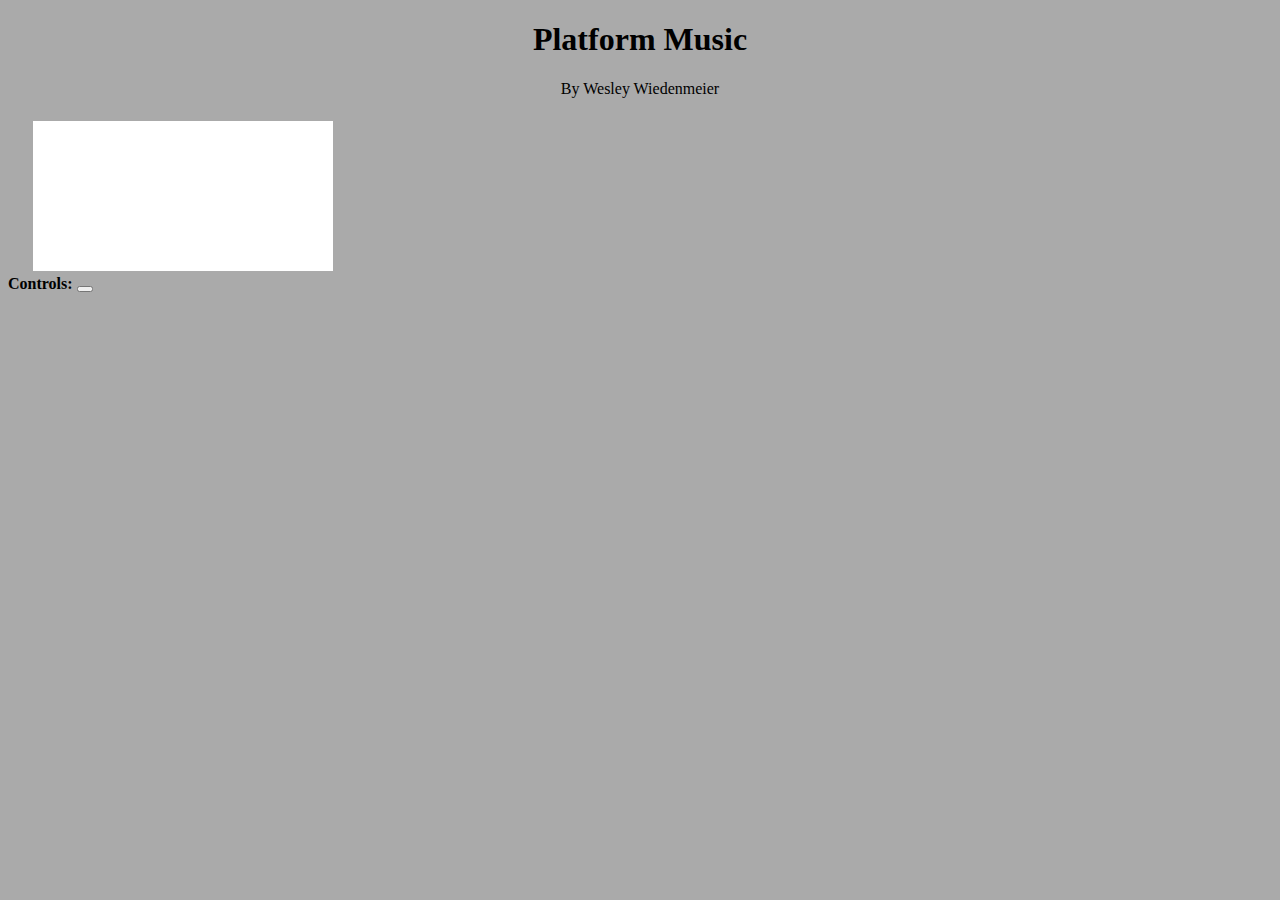
==== static/index.html @ def1b888 "The sound works now" ====
<!DOCTYPE html>
<html lang="en">
<head>
    <meta charset="UTF-8">
    <title>Platform Music</title>
    <link rel="stylesheet" href="main.css" type="text/css">
    <script src="midi/MIDI.js"></script>
    <script src="midi/audioDetect.js"></script>
    <script src="midi/gm.js"></script>
    <script src="midi/loader.js"></script>
    <script src="midi/player.js"></script>
    <script src="midi/plugin.audiotag.js"></script>
    <script src="midi/plugin.webaudio.js"></script>
    <script src="midi/plugin.webmidi.js"></script>
    <script src="midi/synesthesia.js"></script>
    <script src="midi/synesthesia.js"></script>
    <script src="midi/Base64.js"></script>
    <script src="midi/Base64binary.js"></script>
    <script src="midi/WebAudioAPI.js"></script>
    <script src="midi/WebMIDIAPI.js"></script>
    <script src="midi/dom_request_xhr.js"></script>
    <script src="midi/dom_request_script.js"></script>
    <script src="midi/midifile.js"></script>
    <script src="midi/replayer.js"></script>
    <script src="midi/stream.js"></script>
    <script src="../main.js"></script>
</head>
<body>
    <div id="titlebar">
        <h1>Platform Music</h1>
        By Wesley Wiedenmeier
    </div>
    <canvas id="main_canvas"></canvas>
    <div id="controls">
        <b>Controls:</b>
        <button id="start_button"></button>
        <b id="loading_sign"></b>
    </div>
    <script type="text/javascript">
        EventHandlers.init();
        Display.init();
    </script>
</body>
</html>
---- static/main.css ----
body {
    background-color: #aaa;
    height: 100%;
    width: auto;
}

div#titlebar {
    text-align: center;
    height: 100px;
}

div#controls {
    position: relative;
    bottom: 0px;
    height: 50px;
}

canvas {
    background-color: #fff;
    margin-left: 25px;
}
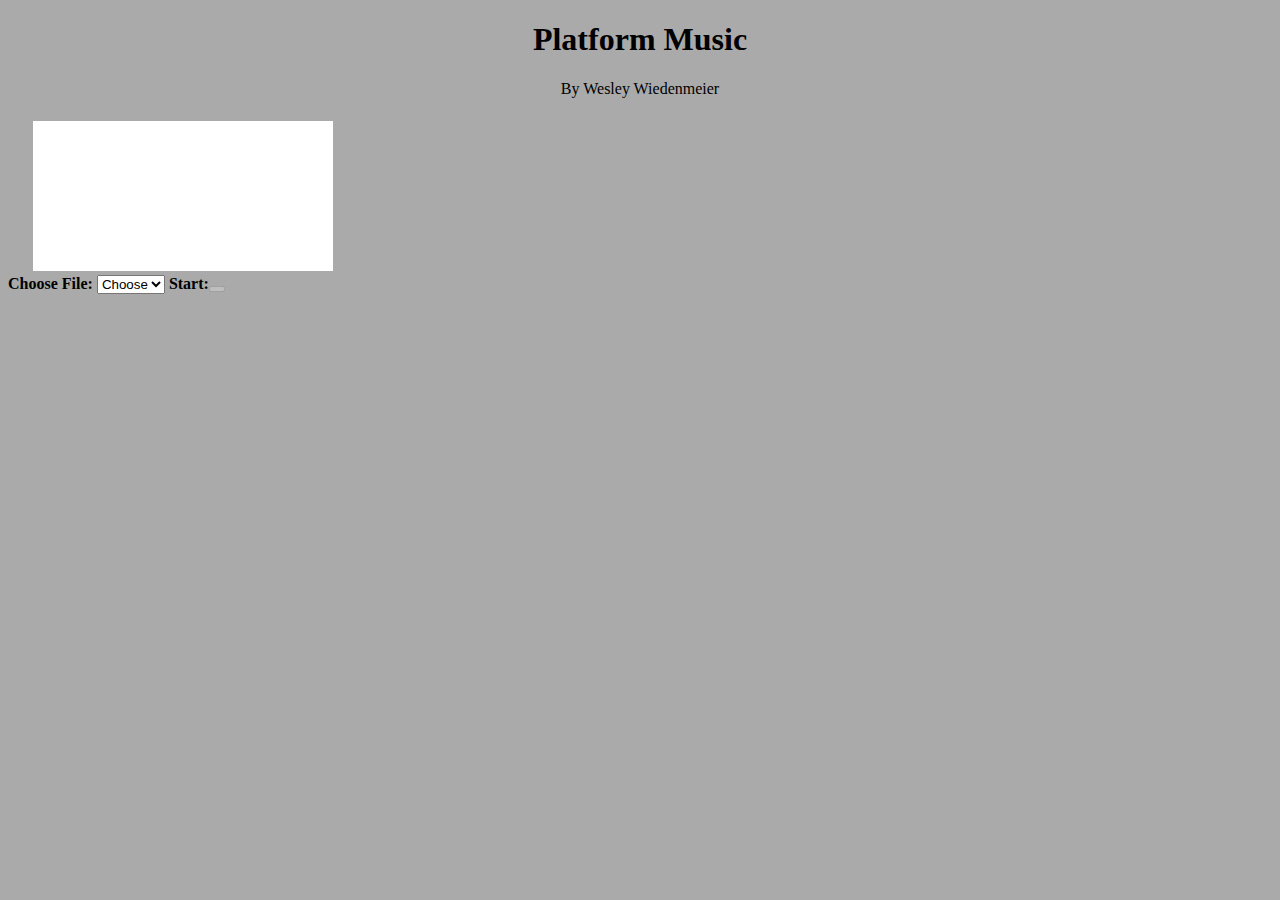
==== commit 40da3c84: "Added song selector" ====
--- a/static/index.html
+++ b/static/index.html
@@ -32,9 +32,12 @@
     </div>
     <canvas id="main_canvas"></canvas>
     <div id="controls">
-        <b>Controls:</b>
-        <button id="start_button"></button>
+        <b>Choose File:</b>
+        <select id="midi_selectionator">
+            <option>Choose</option>
+        </select>
         <b id="loading_sign"></b>
+        <b>Start:</b><button id="start_button" disabled></button>
     </div>
     <script type="text/javascript">
         EventHandlers.init();
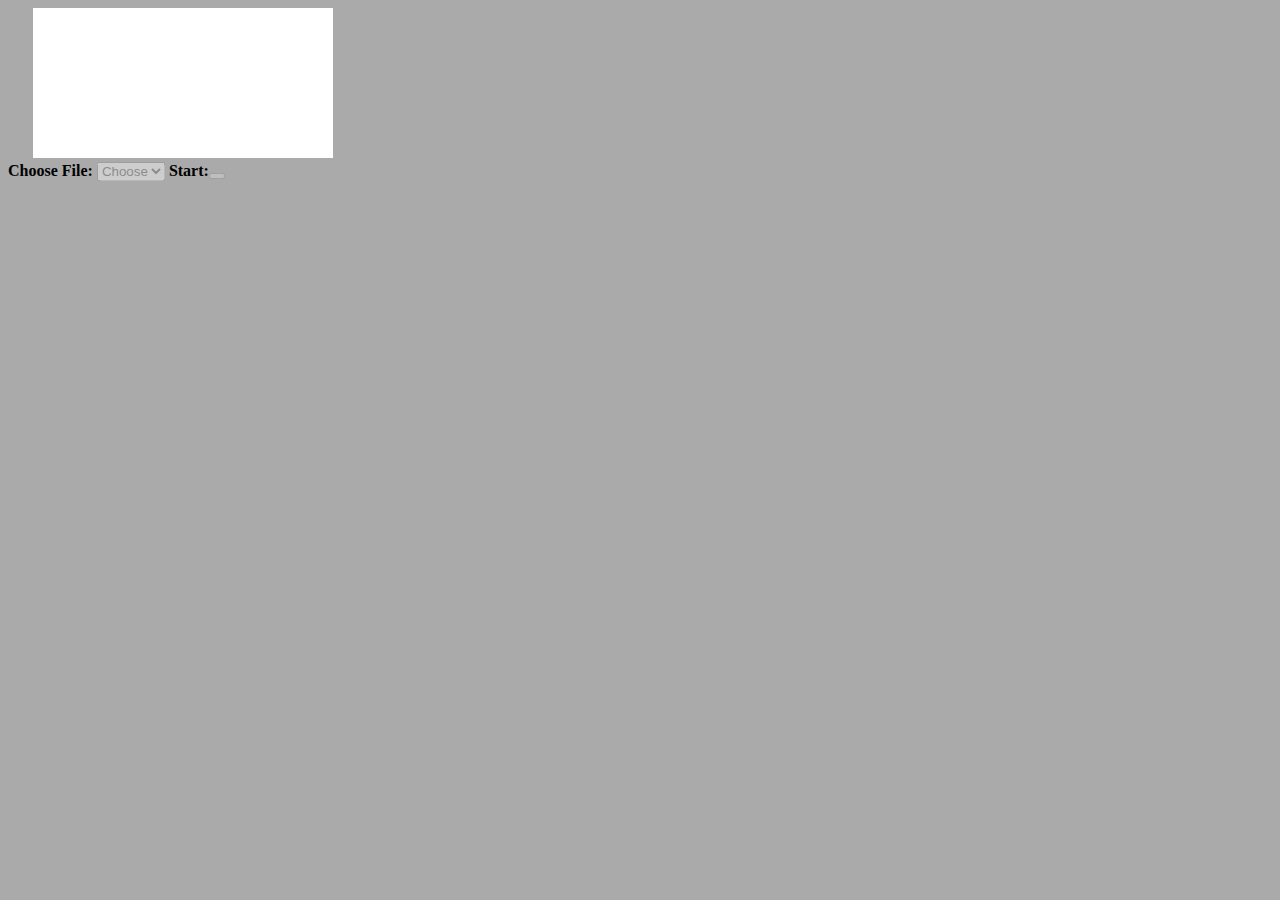
==== commit 120561b9: "Load soundfont at start, added perlman bar" ====
--- a/static/index.html
+++ b/static/index.html
@@ -26,19 +26,19 @@
     <script src="../main.js"></script>
 </head>
 <body>
-    <div id="titlebar">
-        <h1>Platform Music</h1>
-        By Wesley Wiedenmeier
-    </div>
+    <!--<div id="titlebar">-->
+    <!--<h1>Platform Music</h1>-->
+    <!--</div>-->
     <canvas id="main_canvas"></canvas>
     <div id="controls">
         <b>Choose File:</b>
-        <select id="midi_selectionator">
+        <select id="midi_selectionator" disabled>
             <option>Choose</option>
         </select>
         <b id="loading_sign"></b>
         <b>Start:</b><button id="start_button" disabled></button>
     </div>
+    <img id="shreddedness_bar" src="images/perlman.jpg"></img>
     <script type="text/javascript">
         EventHandlers.init();
         Display.init();
--- a/static/main.css
+++ b/static/main.css
@@ -6,7 +6,7 @@
 
 div#titlebar {
     text-align: center;
-    height: 100px;
+    height: 70px;
 }
 
 div#controls {
@@ -19,3 +19,8 @@
     background-color: #fff;
     margin-left: 25px;
 }
+
+img#shreddedness_bar {
+    width: 0px;
+    height: 100px;
+}
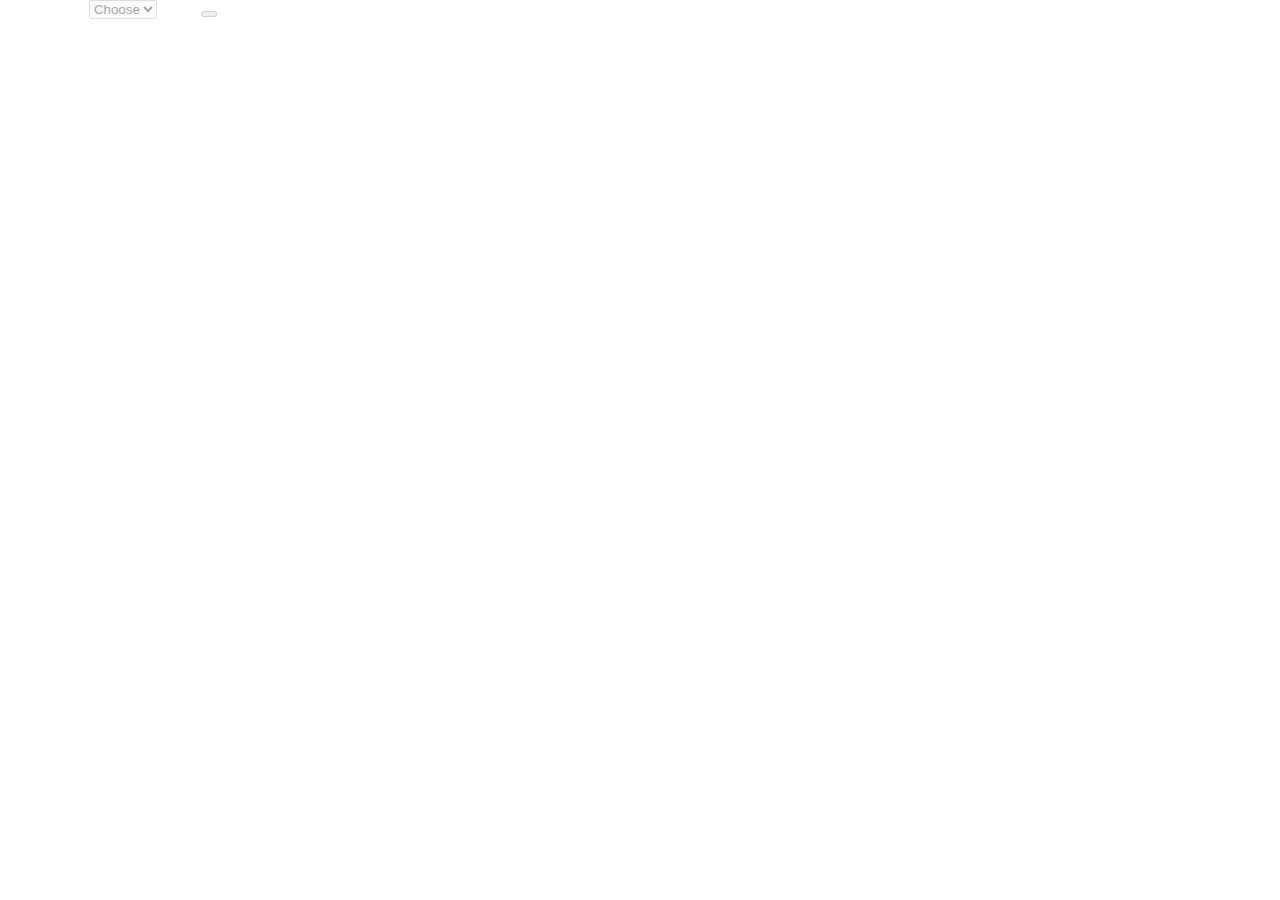
==== commit ad23f11b: "Merge remote-tracking branch 'origin/master'" ====
--- a/static/index.html
+++ b/static/index.html
@@ -26,19 +26,19 @@
     <script src="../main.js"></script>
 </head>
 <body>
-    <!--<div id="titlebar">-->
-    <!--<h1>Platform Music</h1>-->
-    <!--</div>-->
     <canvas id="main_canvas"></canvas>
     <div id="controls">
         <b>Choose File:</b>
         <select id="midi_selectionator" disabled>
             <option>Choose</option>
         </select>
+        <b>Start:</b><button id="start_button" disabled></button>
         <b id="loading_sign"></b>
-        <b>Start:</b><button id="start_button" disabled></button>
     </div>
-    <img id="shreddedness_bar" src="images/perlman.jpg"></img>
+    <div id="shred_div">
+        <img id="shreddedness_bar" src="images/perlman.jpg" width="0"
+            height="100">
+    </div>
     <script type="text/javascript">
         EventHandlers.init();
         Display.init();
--- a/static/main.css
+++ b/static/main.css
@@ -1,26 +1,26 @@
 body {
-    background-color: #aaa;
-    height: 100%;
-    width: auto;
-}
-
-div#titlebar {
-    text-align: center;
-    height: 70px;
+    margin: 0px;
+    color: #fff;
 }
 
 div#controls {
-    position: relative;
+    position: absolute;
+    top: 0px;
+    left: 0px;
+    height: 50px;
+}
+
+div#shred_div {
+    position: absolute;
     bottom: 0px;
-    height: 50px;
+    left: 0px;
+    width: 100%;
+    height: 120px;
 }
 
 canvas {
     background-color: #fff;
-    margin-left: 25px;
+    position: absolute;
+    width: 100%;
+    height: 100%;
 }
-
-img#shreddedness_bar {
-    width: 0px;
-    height: 100px;
-}
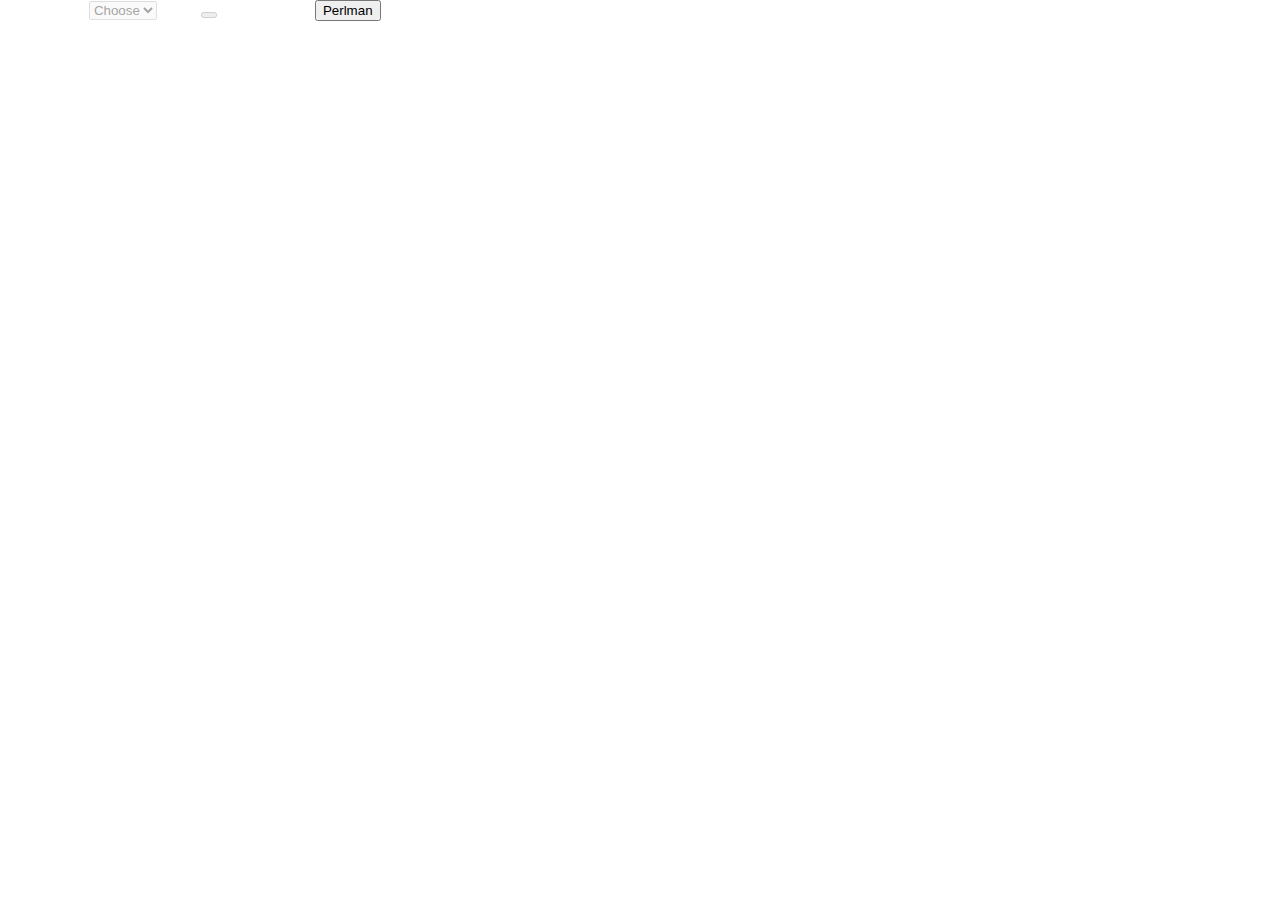
==== commit 39cd127b: "Toggle perlman" ====
--- a/static/index.html
+++ b/static/index.html
@@ -13,7 +13,6 @@
     <script src="midi/plugin.webaudio.js"></script>
     <script src="midi/plugin.webmidi.js"></script>
     <script src="midi/synesthesia.js"></script>
-    <script src="midi/synesthesia.js"></script>
     <script src="midi/Base64.js"></script>
     <script src="midi/Base64binary.js"></script>
     <script src="midi/WebAudioAPI.js"></script>
@@ -23,6 +22,8 @@
     <script src="midi/midifile.js"></script>
     <script src="midi/replayer.js"></script>
     <script src="midi/stream.js"></script>
+    <script src="midi/tuna.js"></script>
+    <script src="midi/colorspace.js"></script>
     <script src="../main.js"></script>
 </head>
 <body>
@@ -33,9 +34,11 @@
             <option>Choose</option>
         </select>
         <b>Start:</b><button id="start_button" disabled></button>
+        <b>Progress Bar:</b><button id="perlman_switch">Perlman</button>
         <b id="loading_sign"></b>
+        <span id="shred_no"></span>
     </div>
-    <div id="shred_div">
+    <div id="perlman">
         <img id="shreddedness_bar" src="images/perlman.jpg" width="0"
             height="100">
     </div>
--- a/static/main.css
+++ b/static/main.css
@@ -10,7 +10,7 @@
     height: 50px;
 }
 
-div#shred_div {
+div#perlman {
     position: absolute;
     bottom: 0px;
     left: 0px;
@@ -23,4 +23,5 @@
     position: absolute;
     width: 100%;
     height: 100%;
+    cursor: none;
 }
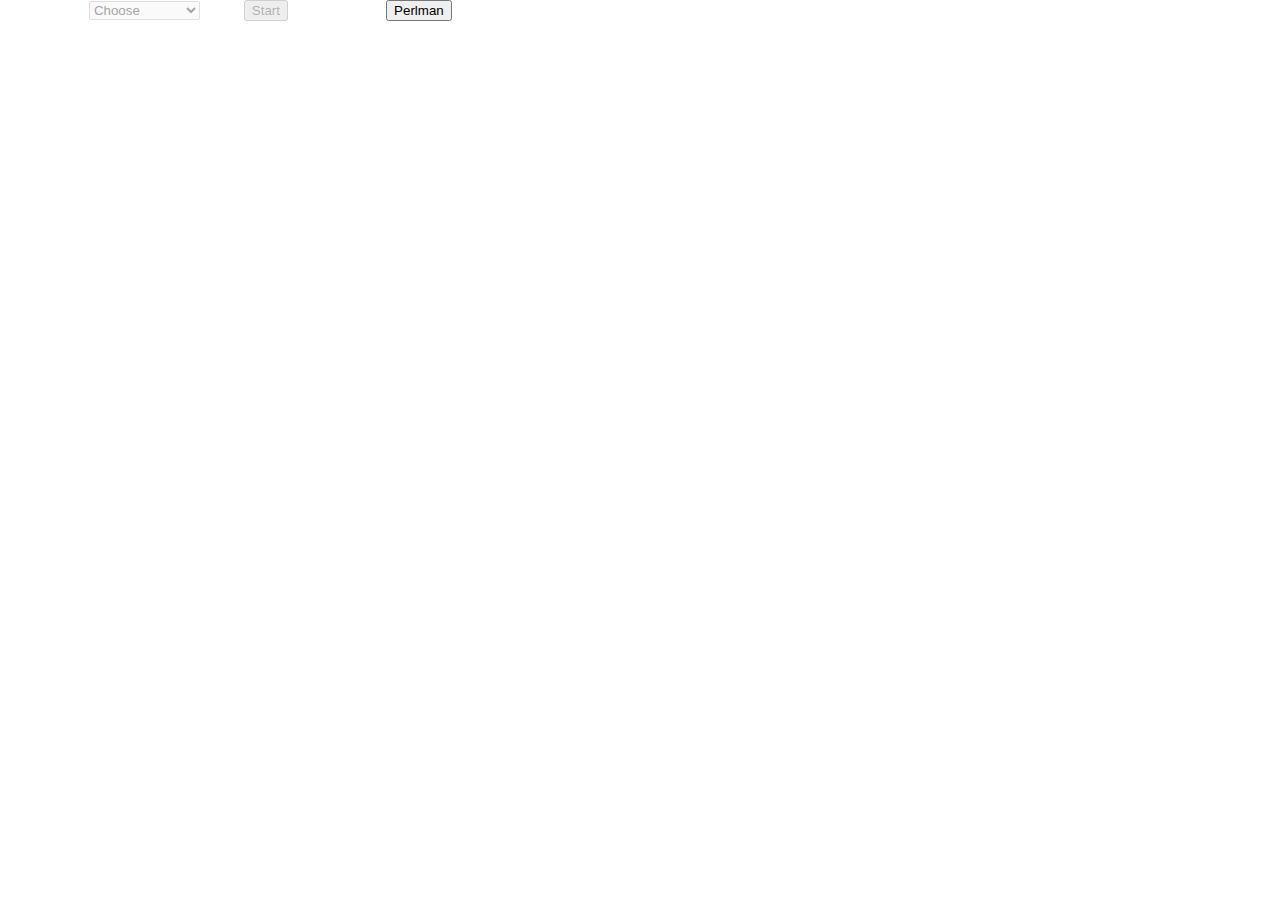
==== commit 9c0f386f: "Moved everything into static to get ready for a real webserver" ====
--- a/static/index.html
+++ b/static/index.html
@@ -24,7 +24,7 @@
     <script src="midi/stream.js"></script>
     <script src="midi/tuna.js"></script>
     <script src="midi/colorspace.js"></script>
-    <script src="../main.js"></script>
+    <script src="main.js"></script>
 </head>
 <body>
     <canvas id="main_canvas"></canvas>
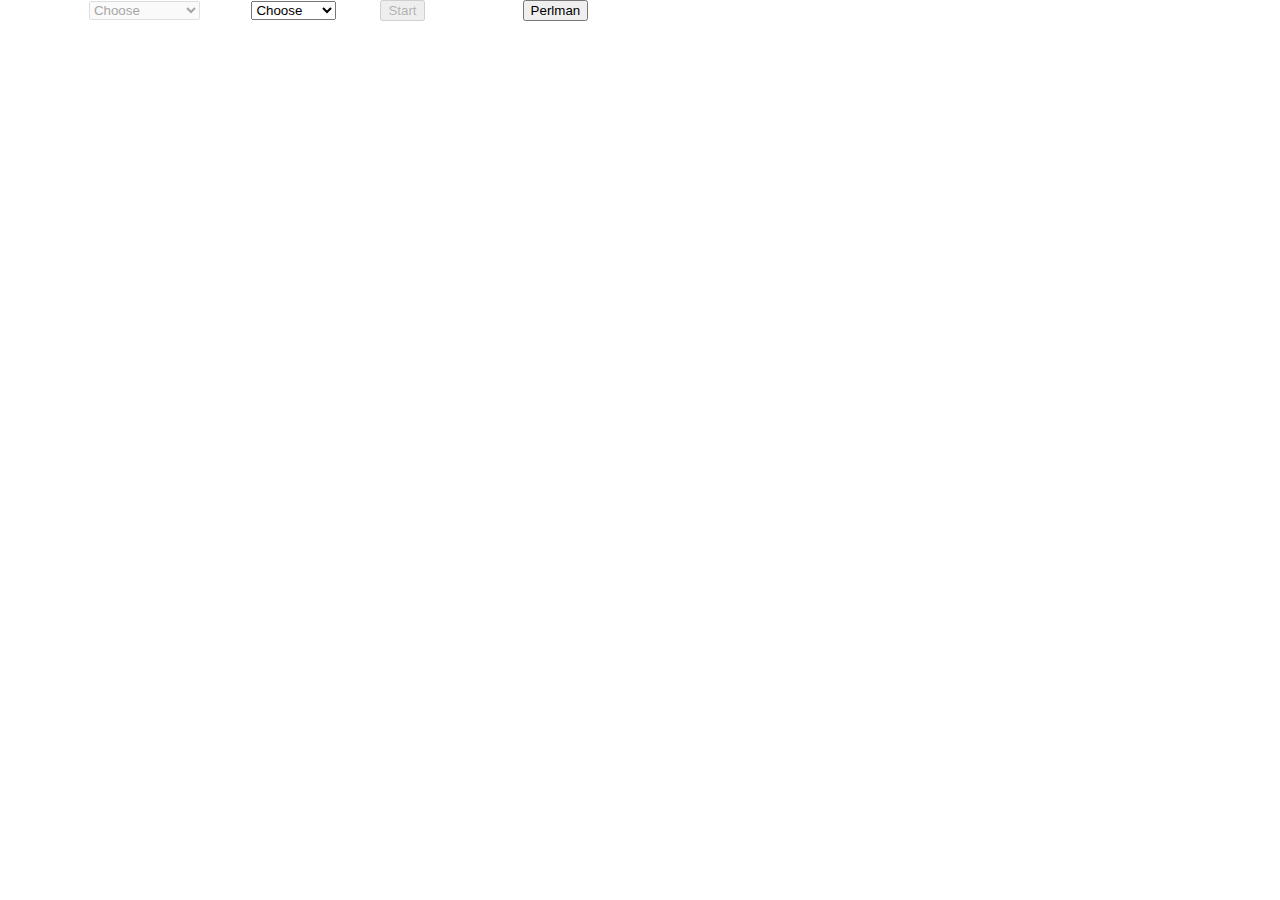
==== commit 061f29ed: "Added tremelo" ====
--- a/static/index.html
+++ b/static/index.html
@@ -33,6 +33,15 @@
         <select id="midi_selectionator" disabled>
             <option>Choose</option>
         </select>
+        <b>Filter:</b>
+        <select id="filter_select">
+            <option>Choose</option>
+            <option>Overdrive</option>
+            <option>Phaser</option>
+            <option>Bitcrusher</option>
+            <option>MoogFilter</option>
+            <option>Tremolo</option>
+        </select>
         <b>Start:</b><button id="start_button" disabled></button>
         <b>Progress Bar:</b><button id="perlman_switch">Perlman</button>
         <b id="loading_sign"></b>
